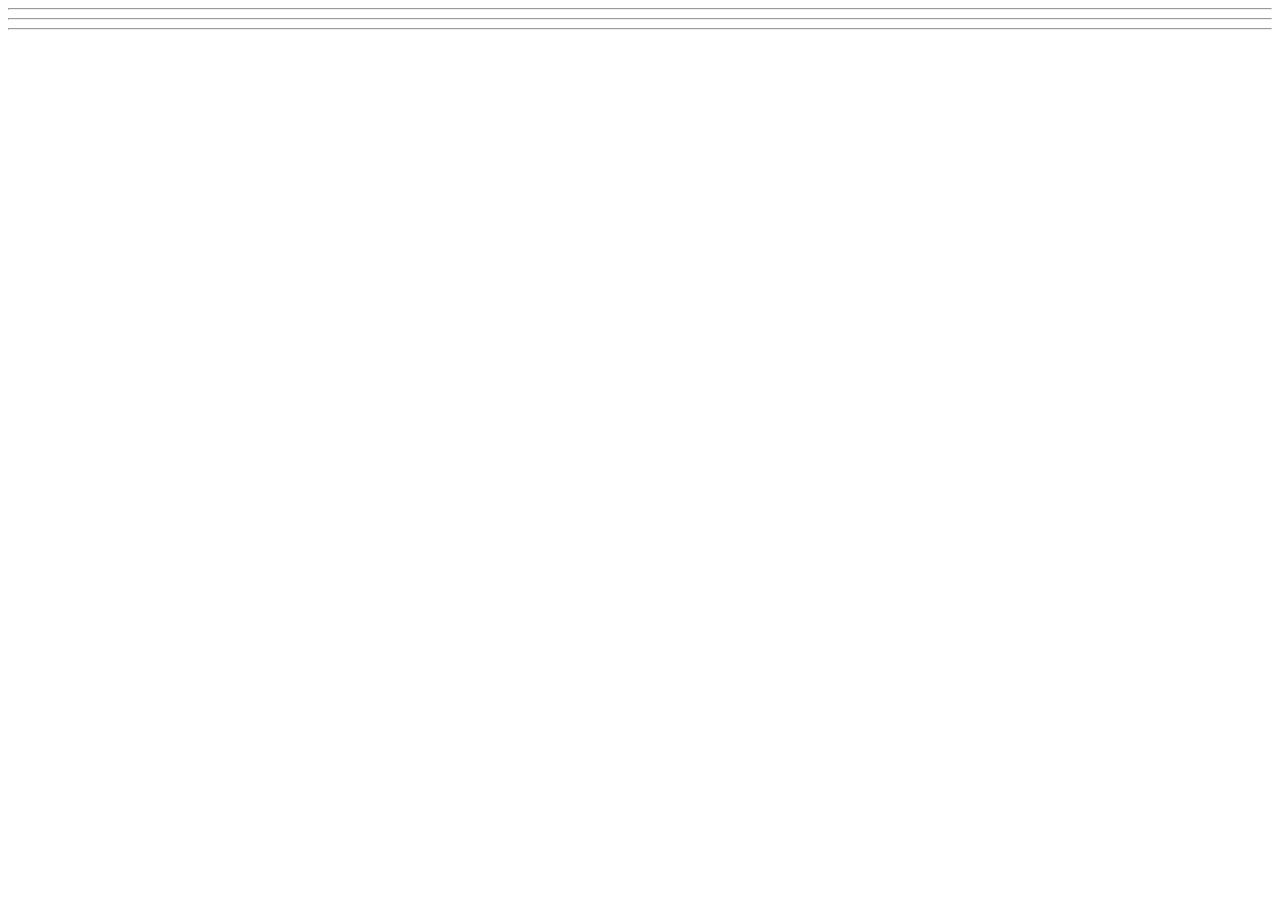
==== WebDev_Unit1/WDLesson1_2Practical/index.html @ bd71ef8c "rewe" ====
<!DOCTYPE html>
<!-- Lesson 2: How do we work with images on a web page? -->
<!-- Resources 
      https://www.w3schools.com/html/html_images.asp
      https://www.w3schools.com/tags/tag_img.asp
-->

<html>
  <head>
    <title>Exploring Images</title>
  </head>
  <body>
    <!-- Example of an image from external source
        <img src="https://www.pinclipart.com/picdir/middle/199-1994265_7-duke-java-clipart.png">
    -->

    <!-- Challenge 1: Create an <h1> and put "External Source Images" -->

    <!-- Challenge 2: Create an <h3> and put "Challenge 2". An image of your choice by searching Google and getting the image address. -->

    <!-- Challenge 3: Create an <h3> and put "Challenge 3". Add another image of your choice and change its width and height both to 100 -->

    <!-- Challenge 4: Create an <h3> and put "Challenge 4". Add three more of the same image.  Change the width and height of each image to be 200x200 for the first, 150x150 for the second and 100x100 for the third -->

  <hr>
  <!-- Example of image from your website 
    <img src="HulkLogo1.png">
  -->
  <!-- Challenge 5: Create an <h1> and put "Internal Source Images" -->
  <!-- Challenge 6: Create an <h3> and put "Challenge 6". Add the other Hulk logo to the page -->

  <hr>
  <!-- Example of image from a folder within your website 
    <img src="images/HulkSmash1.png">
  -->  
  <!-- Challenge 7: Create an <h3> and put "Challenge 7". Add the other two images located in the images folder -->

  <hr>
  <!-- Challenge Bonus: Create a heading with "Marvel Superheroes".  Add a horizontal rule.  Add five images of Marvel Superheroes.  Make them all the same size -->
  </body>
</html>
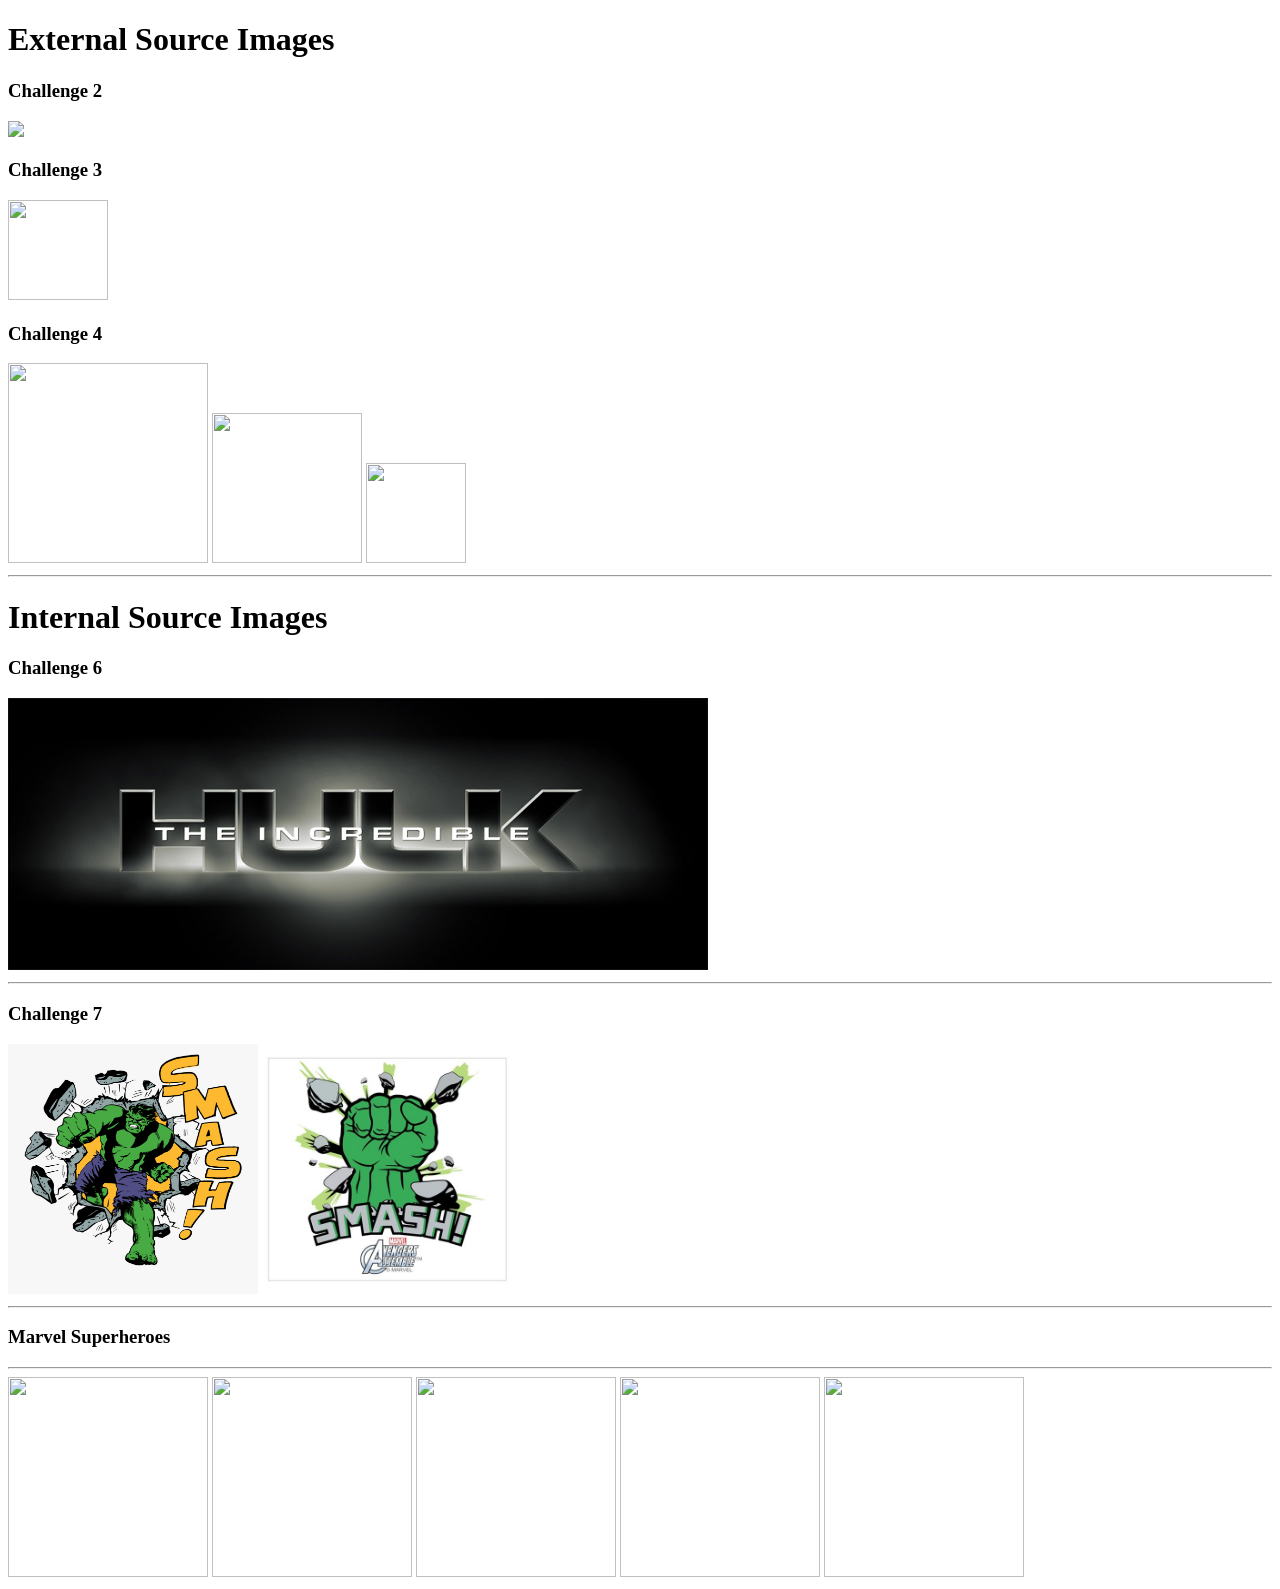
==== commit fabea916: "woa" ====
--- a/WebDev_Unit1/WDLesson1_2Practical/index.html
+++ b/WebDev_Unit1/WDLesson1_2Practical/index.html
@@ -15,27 +15,44 @@
     -->
 
     <!-- Challenge 1: Create an <h1> and put "External Source Images" -->
-
+      <h1>External Source Images</h1>
     <!-- Challenge 2: Create an <h3> and put "Challenge 2". An image of your choice by searching Google and getting the image address. -->
-
+      <h3>Challenge 2</h3>
+      <img src ="https://encrypted-tbn0.gstatic.com/images?q=tbn:ANd9GcSdschHYoGkeYcMhVeg_q6X1IW8Ybk_0o0YuF_L3VeFdA&s=10">
     <!-- Challenge 3: Create an <h3> and put "Challenge 3". Add another image of your choice and change its width and height both to 100 -->
-
+      <h3>Challenge 3</h3>
+      <img src ="https://encrypted-tbn0.gstatic.com/images?q=tbn:ANd9GcS0GxIo78nvbEOu_iilf6hG5kgrIIYd2sknIEq01djVRA&s=10" height = "100" width = "100">
     <!-- Challenge 4: Create an <h3> and put "Challenge 4". Add three more of the same image.  Change the width and height of each image to be 200x200 for the first, 150x150 for the second and 100x100 for the third -->
-
+      <h3>Challenge 4</h3>
+      <img src ="https://encrypted-tbn0.gstatic.com/images?q=tbn:ANd9GcRSlRK1NYlDSNHMyBZbxqQDKaBQIHIobBbgP-Lw3JWCPg&s=10" height = "200" width = "200">
+      <img src ="https://encrypted-tbn0.gstatic.com/images?q=tbn:ANd9GcRSlRK1NYlDSNHMyBZbxqQDKaBQIHIobBbgP-Lw3JWCPg&s=10" height = "150" width = "150">
+      <img src ="https://encrypted-tbn0.gstatic.com/images?q=tbn:ANd9GcRSlRK1NYlDSNHMyBZbxqQDKaBQIHIobBbgP-Lw3JWCPg&s=10" height = "100" width = "100">
   <hr>
   <!-- Example of image from your website 
     <img src="HulkLogo1.png">
   -->
   <!-- Challenge 5: Create an <h1> and put "Internal Source Images" -->
+    <h1>Internal Source Images</h1>
   <!-- Challenge 6: Create an <h3> and put "Challenge 6". Add the other Hulk logo to the page -->
+    <h3>Challenge 6</h3>
+    <img src="HulkLogo2.jpg">
 
   <hr>
   <!-- Example of image from a folder within your website 
     <img src="images/HulkSmash1.png">
   -->  
   <!-- Challenge 7: Create an <h3> and put "Challenge 7". Add the other two images located in the images folder -->
-
+    <h3>Challenge 7</h3>
+    <img src="images/HulkSmash2.png" height = "250" width = "250">
+    <img src="images/HulkSmash3.jpg" height = "250" width = "250">
   <hr>
   <!-- Challenge Bonus: Create a heading with "Marvel Superheroes".  Add a horizontal rule.  Add five images of Marvel Superheroes.  Make them all the same size -->
+    <h3>Marvel Superheroes</h3>
+  <hr>
+    <img src="https://encrypted-tbn0.gstatic.com/images?q=tbn:ANd9GcTP0u6MgST6aSGbzCCtiM05nDVNHj7VAziKCMvENCDYAw&s=10" height = "200" width = "200">
+    <img src="https://encrypted-tbn0.gstatic.com/images?q=tbn:ANd9GcR7IsR40GVNjS8ZmEwf5pS6vE4ekxVZu_DOyZGcMI4w6A&s=10" height = "200" width = "200">
+    <img src="https://encrypted-tbn0.gstatic.com/images?q=tbn:ANd9GcR62-06teJowppkkYUKTbpbvpSo3MrqvcJSI8cPcb1f_71EUlfwZu44ObU&s=10" height = "200" width = "200">
+    <img src="https://encrypted-tbn0.gstatic.com/images?q=tbn:ANd9GcTkWRUd1UzpRQlIClSR9HL8GTrieHE39VbsfOXBNrhBQQ&s=10" height = "200" width = "200">
+    <img src="https://encrypted-tbn0.gstatic.com/images?q=tbn:ANd9GcSlZAYyrMBHsfVK6YVg3lCcvbqyt49flwBZhmVDDxgwbw&s=10" height = "200" width = "200">
   </body>
 </html>
